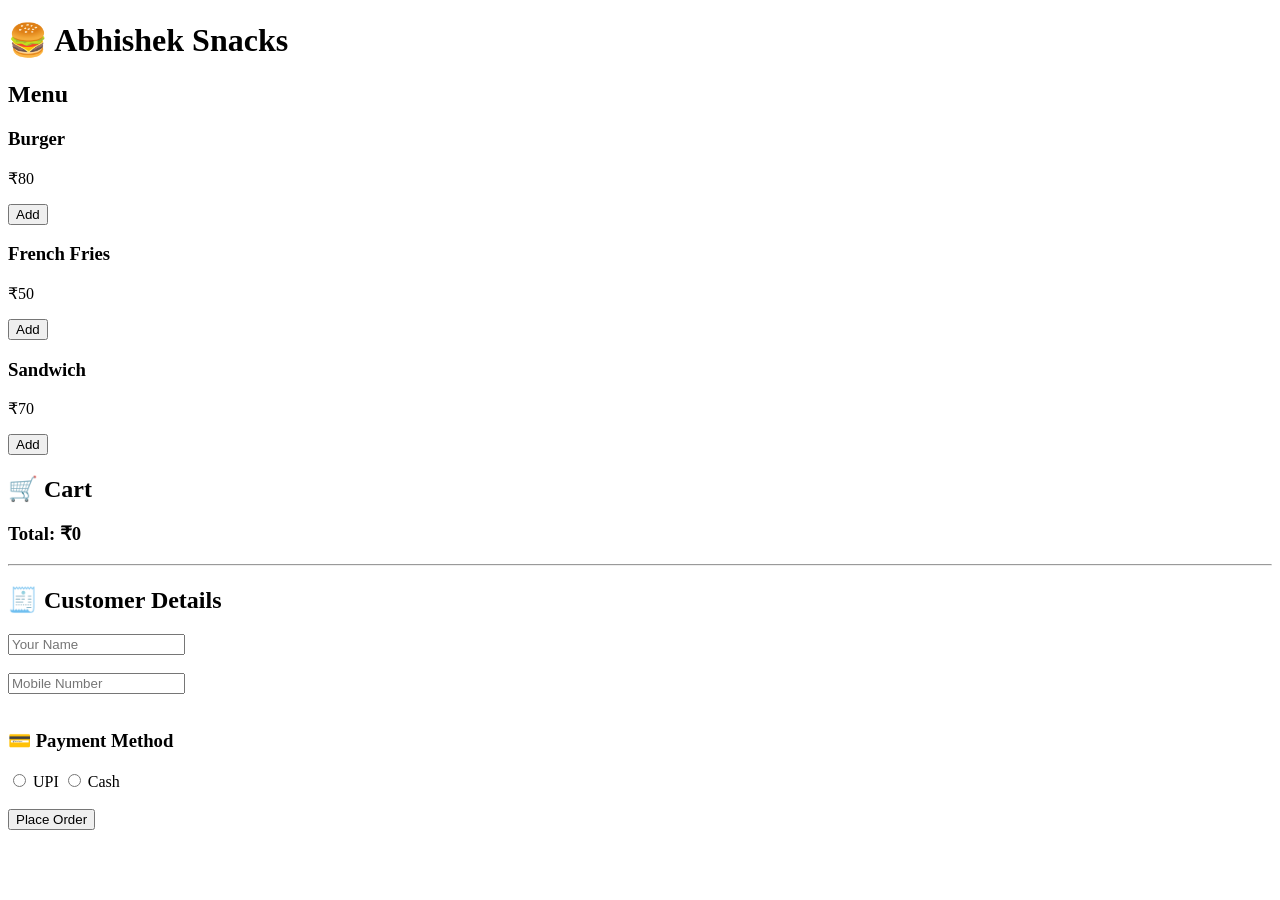
==== index.html @ 988041c6 "Update and rename index.html.txt to index.html" ====
<!DOCTYPE html>
<html>
<head>
    <title>Abhishek Snacks</title>
    <link rel="stylesheet" href="style.css">
</head>

<body>

<h1>🍔 Abhishek Snacks</h1>

<h2>Menu</h2>

<div id="menu">

    <div class="item">
        <h3>Burger</h3>
        <p>₹80</p>
        <button onclick="addToCart('Burger', 80)">Add</button>
    </div>

    <div class="item">
        <h3>French Fries</h3>
        <p>₹50</p>
        <button onclick="addToCart('Fries', 50)">Add</button>
    </div>

    <div class="item">
        <h3>Sandwich</h3>
        <p>₹70</p>
        <button onclick="addToCart('Sandwich', 70)">Add</button>
    </div>

</div>

<h2>🛒 Cart</h2>
<ul id="cart"></ul>
<h3>Total: ₹<span id="total">0</span></h3>

<hr>

<h2>🧾 Customer Details</h2>

<input type="text" id="name" placeholder="Your Name"><br><br>
<input type="text" id="phone" placeholder="Mobile Number"><br><br>

<h3>💳 Payment Method</h3>

<label>
    <input type="radio" name="payment" value="UPI"> UPI
</label>

<label>
    <input type="radio" name="payment" value="Cash"> Cash
</label>

<br><br>

<button onclick="placeOrder()">Place Order</button>

<script src="script.js"></script>

</body>
</html>
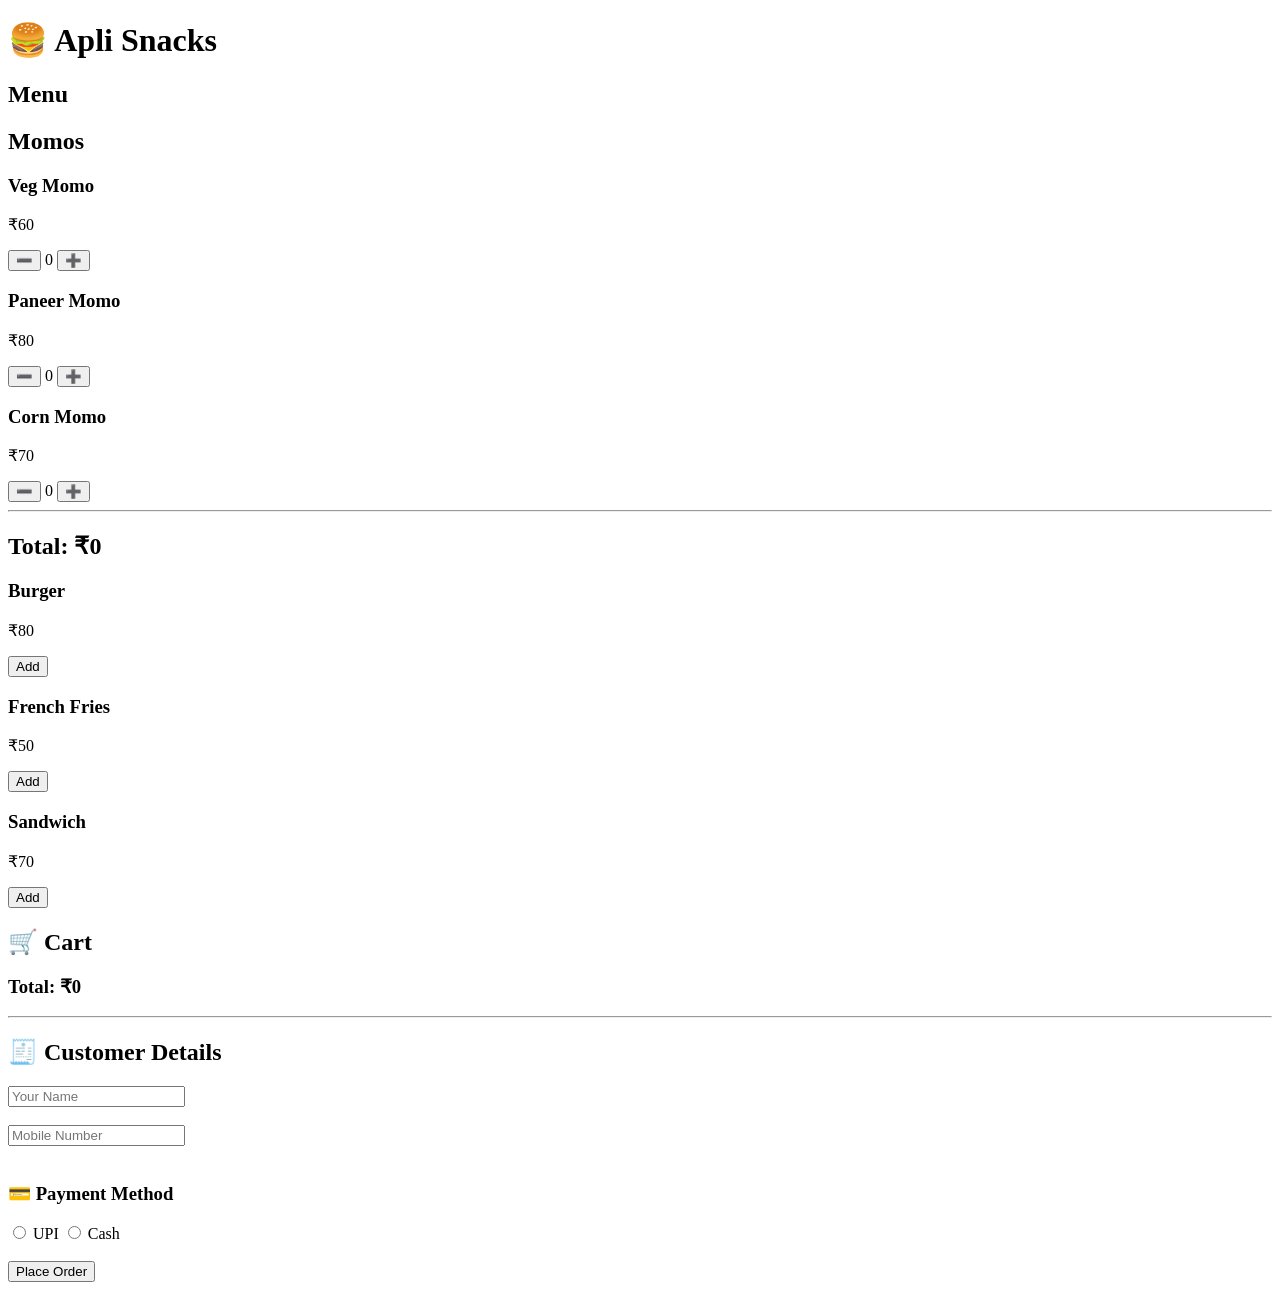
==== commit fb5dd04c: "Update and rename index.html.txt to index.html" ====
--- a/index.html
+++ b/index.html
@@ -7,9 +7,41 @@
 
 <body>
 
-<h1>🍔 Abhishek Snacks</h1>
+<h1>🍔 Apli Snacks</h1>
 
 <h2>Menu</h2>
+<h2>Momos</h2>
+
+<div class="item">
+    <h3>Veg Momo</h3>
+    <p>₹60</p>
+
+    <button onclick="decrease('vegMomo', 60)">➖</button>
+    <span id="vegMomo">0</span>
+    <button onclick="increase('vegMomo', 60)">➕</button>
+</div>
+
+<div class="item">
+    <h3>Paneer Momo</h3>
+    <p>₹80</p>
+
+    <button onclick="decrease('paneerMomo', 80)">➖</button>
+    <span id="paneerMomo">0</span>
+    <button onclick="increase('paneerMomo', 80)">➕</button>
+</div>
+
+<div class="item">
+    <h3>Corn Momo</h3>
+    <p>₹70</p>
+
+    <button onclick="decrease('cornMomo', 70)">➖</button>
+    <span id="cornMomo">0</span>
+    <button onclick="increase('cornMomo', 70)">➕</button>
+</div>
+
+<hr>
+
+<h2>Total: ₹<span id="total">0</span></h2>
 
 <div id="menu">
 
